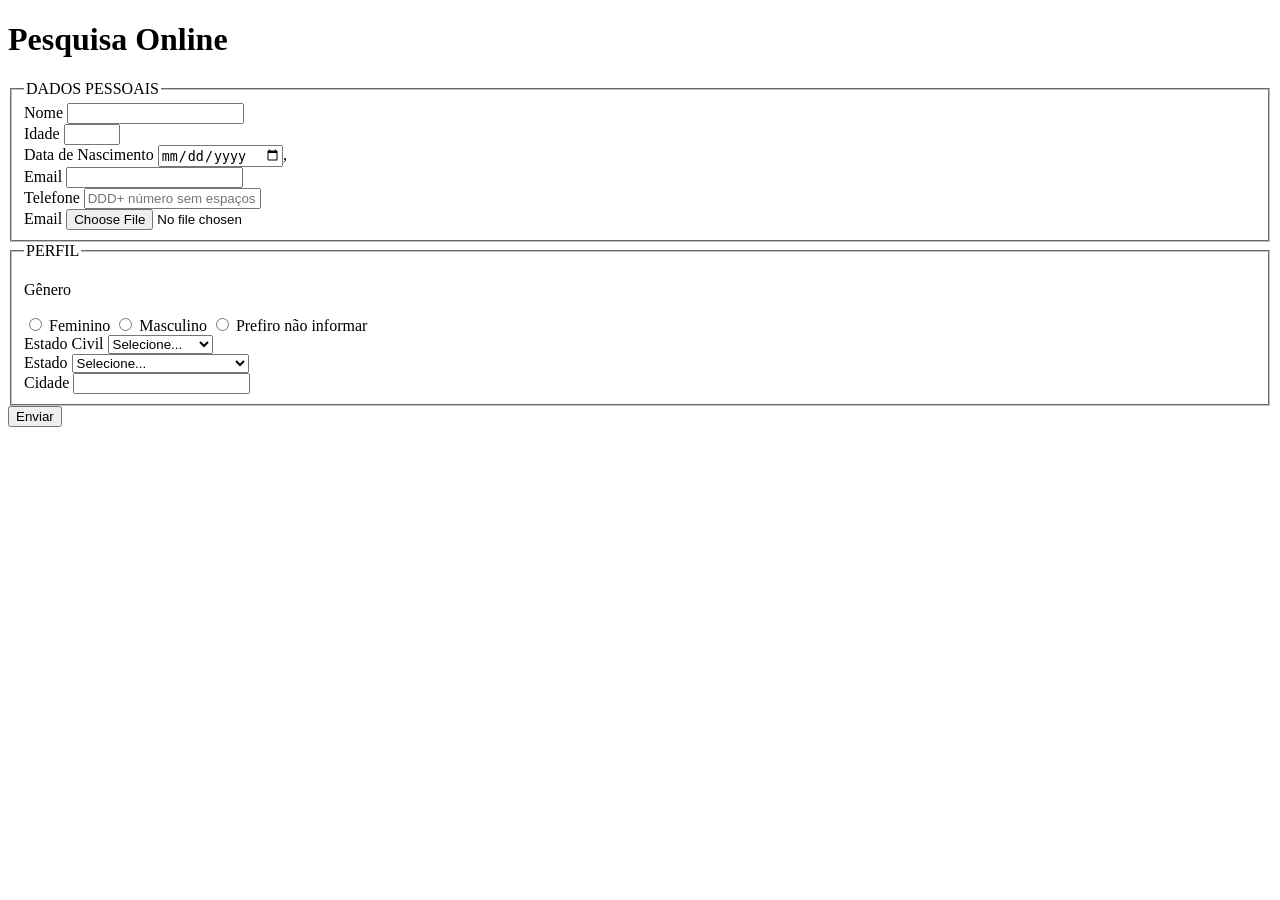
==== Exercicios/Exercicio 2 Alura/index.html @ eb672edc "Exercicio 2 formularios" ====
<!DOCTYPE html>
<html lang="pt-br">
<head>
    <meta charset="UTF-8">
    <meta name="viewport" content="width=device-width, initial-scale=1.0">
    <title>Pesquisa Culturama</title>
</head>
<body>
    <header>
        <h1>Pesquisa Online</h1>
    </header>
    <main>
        <section>
            <form action="" method="get">
                <fieldset> 
                    <legend>DADOS PESSOAIS</legend>
                    <label for="userName">Nome</label>
                    <input type="text" name="userName" required>
                    <br>
                    <label for="userAge">Idade</label>
                    <input type="number" name="userAge" min="12" max="100" required>
                    <br>
                    <label for="birthDate">Data de Nascimento</label>
                    <input type="date" name="birthDate">,
                    <br>
                    <label for="userEmail">Email</label>
                    <input type="email" name="userEmail">
                    <br>
                    <label for="userPhoneNumber">Telefone</label>
                    <input type="tel" name="userPhoneNumber" pattern="[0-9]{11}" placeholder="DDD+ número sem espaços ou hífen">
                    <br>
                    <label for="userEmail">Email</label>
                    <input type="file"  accept="image-*"  name="userImage">
                    <br>
                </fieldset>    
                    <fieldset> 
                    <legend>PERFIL</legend>   
                    <p>Gênero</p>                 
                    <input type="radio" name="userGender" value="Feminino">
                    <label for="userGender">Feminino</label>

                    <input type="radio" name="userGender" value="Masculino">
                    <label for="userGender">Masculino</label>

                    <input type="radio" name="userGender" value="notInformed">
                    <label for="userGender">Prefiro não informar</label>
                    <br>

                    <label for="maritalStatus">Estado Civil</label>
                    <select name="maritalStatus" id="">
                        <option value="notInformed">Selecione...</option>
                        <option value="solteiro">Solteiro</option>
                        <option value="casado">Casado</option>
                        <option value="divorciado">Divorciado</option>
                        <option value="uniaoEstavel">União Estável</option>
                    </select>
                    <br>

                    <label for="userStte">Estado</label>
                    <select name="userState" id="">
                        <option value="notInformed">Selecione...</option>
                        <option value="acre">Acre (AC)</option>
                        <option value="alagoas">Alagoas (AL)</option>
                        <option value="amapa">Amapá (AP)</option>
                        <option value="amazonas">Amazonas (AM)</option>
                        <option value="bahia">Bahia (BA)</option>
                        <option value="ceara">Ceará (CE)</option>
                        <option value="distritoFederal ">Distrito Federal (DF)</option>
                        <option value="espiritoSanto">Espírito Santo (ES)</option>
                        <option value="goiás">Goiás (GO)</option>
                        <option value="maranhao">Maranhão (MA)</option>
                        <option value="MatoGrosso">Mato Grosso (MT)</option>
                        <option value="matoGrossoDoSul">Mato Grosso do Sul (MS)</option>
                        <option value="minasGerais">Minas Gerais (MG)</option>
                        <option value="para">Pará (PA)</option>
                        <option value="paraiba">Paraíba (PB)</option>
                        <option value="paranm">Paraná (PR)</option>
                        <option value="pernambuco">Pernambuco (PE)</option>
                        <option value="piaui">Piauí (PI)</option>
                        <option value="rioDeJaneiro">Rio de Janeiro (RJ)</option>
                        <option value="rioGrandeDoNorte">Rio Grande do Norte (RN)</option>
                        <option value="rioGrandeDoSul">Rio Grande do Sul (RS)</option>
                        <option value="rondonia">Rondônia (RO)</option>
                        <option value="roraima">Roraima (RR)</option>
                        <option value="santaCatarina">Santa Catarina (SC)</option>
                        <option value="saoPaulo">São Paulo (SP)</option>
                        <option value="sergipe">Sergipe (SE)</option>
                        <option value="tocantins">Tocantins (TO)</option>
                    </select>
                    <br>
                    
                    <label for="userCity">Cidade</label>
                    <input type="text" name="userCity" required>
                    <br>
                    
                </fieldset>         

                <button type="submit">Enviar</button>
            </form>
        </section>
    </main>
</body>
</html>
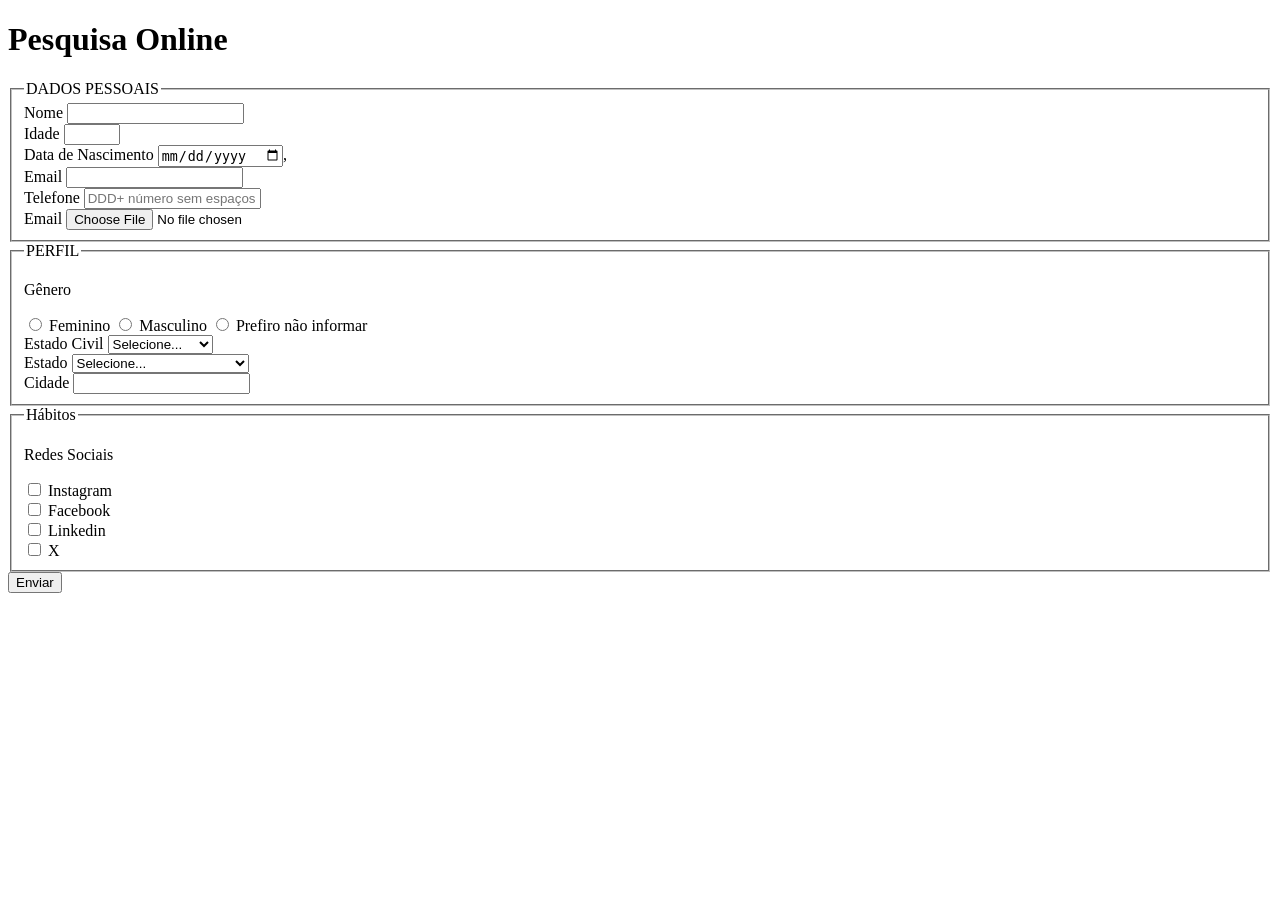
==== commit f80d213b: "atualizaçoões exe 2" ====
--- a/Exercicios/Exercicio 2 Alura/index.html
+++ b/Exercicios/Exercicio 2 Alura/index.html
@@ -14,40 +14,40 @@
             <form action="" method="get">
                 <fieldset> 
                     <legend>DADOS PESSOAIS</legend>
-                    <label for="userName">Nome</label>
-                    <input type="text" name="userName" required>
+                    <label for="name">Nome</label>
+                    <input type="text" id="name" name="userName" required>
                     <br>
-                    <label for="userAge">Idade</label>
-                    <input type="number" name="userAge" min="12" max="100" required>
+                    <label for="age">Idade</label>
+                    <input type="number" id="age" name="userAge" min="12" max="100" required>
                     <br>
-                    <label for="birthDate">Data de Nascimento</label>
-                    <input type="date" name="birthDate">,
+                    <label for="date">Data de Nascimento</label>
+                    <input type="date" id="date" name="birthDate">,
                     <br>
-                    <label for="userEmail">Email</label>
-                    <input type="email" name="userEmail">
+                    <label for="email">Email</label>
+                    <input type="email" id="email" name="userEmail">
                     <br>
-                    <label for="userPhoneNumber">Telefone</label>
-                    <input type="tel" name="userPhoneNumber" pattern="[0-9]{11}" placeholder="DDD+ número sem espaços ou hífen">
+                    <label for="phoneNumber">Telefone</label>
+                    <input type="tel" id="phoneNumber" name="userPhoneNumber" pattern="[0-9]{11}" placeholder="DDD+ número sem espaços ou hífen">
                     <br>
-                    <label for="userEmail">Email</label>
-                    <input type="file"  accept="image-*"  name="userImage">
+                    <label for="image">Email</label>
+                    <input type="file" id="image" accept="image-*"  name="userImage">
                     <br>
                 </fieldset>    
-                    <fieldset> 
+                <fieldset> 
                     <legend>PERFIL</legend>   
                     <p>Gênero</p>                 
-                    <input type="radio" name="userGender" value="Feminino">
-                    <label for="userGender">Feminino</label>
+                    <input type="radio" id="fem" name="userGender" value="Feminino">
+                    <label for="fem">Feminino</label>
 
-                    <input type="radio" name="userGender" value="Masculino">
-                    <label for="userGender">Masculino</label>
+                    <input type="radio" id="masc" name="userGender" value="Masculino">
+                    <label for="masc">Masculino</label>
 
-                    <input type="radio" name="userGender" value="notInformed">
-                    <label for="userGender">Prefiro não informar</label>
+                    <input type="radio"id="notinfermed" name="userGender" value="notInformed">
+                    <label for="notinfermed">Prefiro não informar</label>
                     <br>
 
                     <label for="maritalStatus">Estado Civil</label>
-                    <select name="maritalStatus" id="">
+                    <select name="usermaritalStatus" id="maritalStatus">
                         <option value="notInformed">Selecione...</option>
                         <option value="solteiro">Solteiro</option>
                         <option value="casado">Casado</option>
@@ -56,8 +56,8 @@
                     </select>
                     <br>
 
-                    <label for="userStte">Estado</label>
-                    <select name="userState" id="">
+                    <label for="state">Estado</label>
+                    <select name="userState" id="state">
                         <option value="notInformed">Selecione...</option>
                         <option value="acre">Acre (AC)</option>
                         <option value="alagoas">Alagoas (AL)</option>
@@ -89,10 +89,26 @@
                     </select>
                     <br>
                     
-                    <label for="userCity">Cidade</label>
-                    <input type="text" name="userCity" required>
+                    <label for="city">Cidade</label>
+                    <input type="text" id="city" name="userCity" required>
                     <br>
                     
+                </fieldset>
+                <fieldset>
+                    <legend>Hábitos</legend>
+                    <p>Redes Sociais</p>
+                    <input type="checkbox" id="insta" name="social" value="Instagram">
+                    <label for="insta">Instagram</label>
+                    <br>
+                    <input type="checkbox" id="face" name="social" value="Facebook">
+                    <label for="face">Facebook</label>
+                    <br>
+                    <input type="checkbox" id="linke" name="social" value="Linkedin">
+                    <label for="linke">Linkedin</label>
+                    <br>
+                    <input type="checkbox" id="x" name="social" value="X">
+                    <label for="x">X</label>
+                    <br>
                 </fieldset>         
 
                 <button type="submit">Enviar</button>
